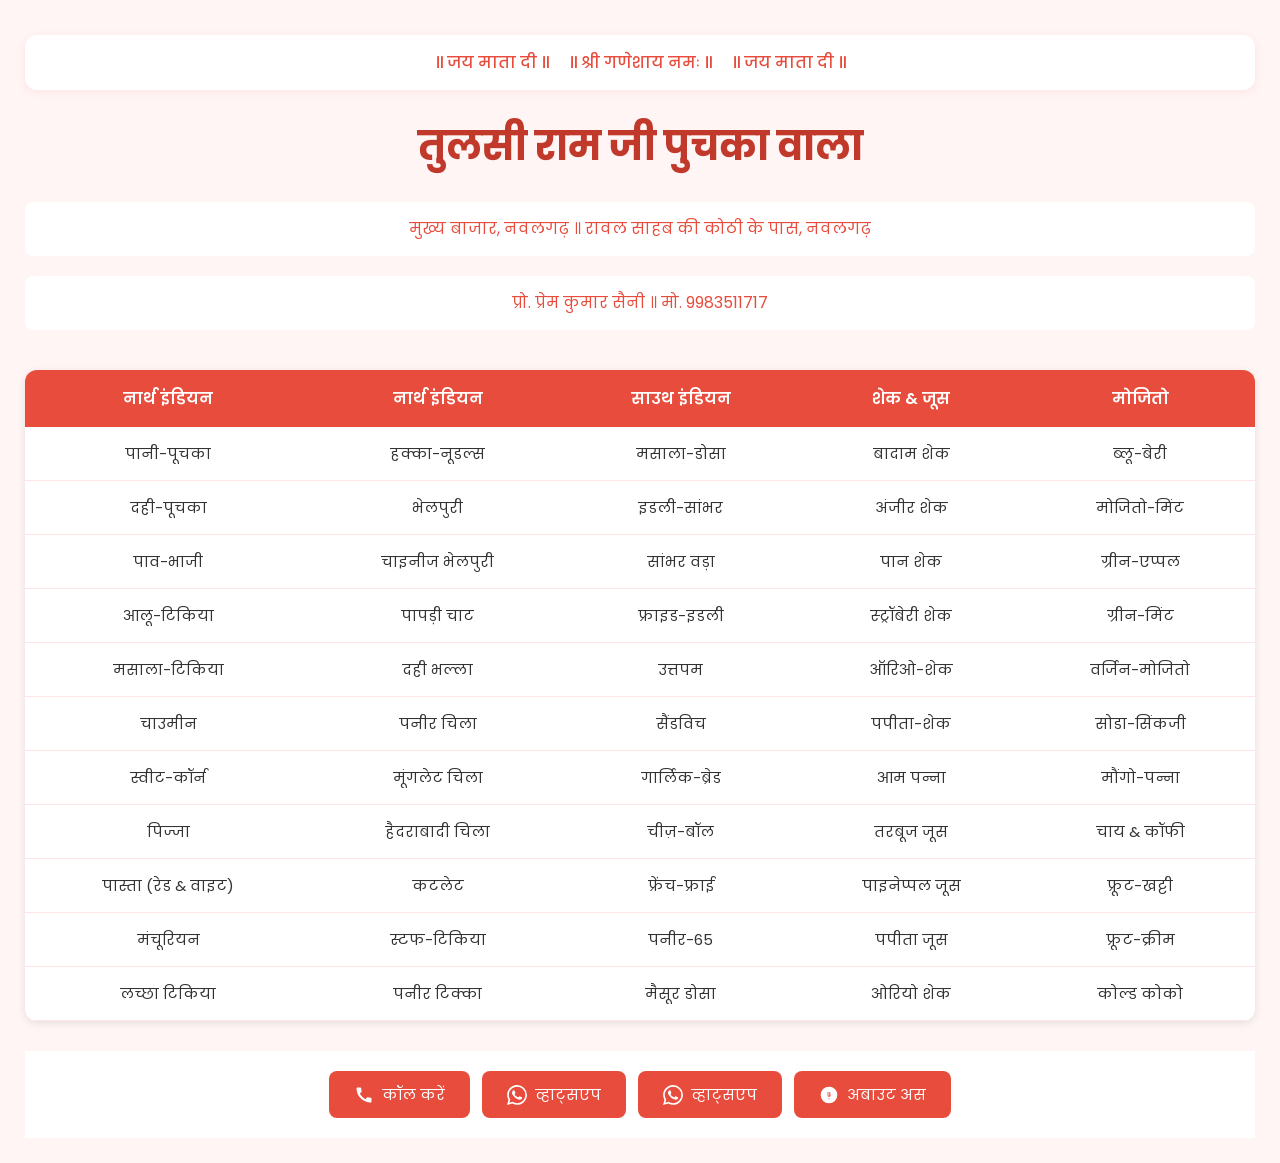
==== index.html @ 8f112bbe "done" ====
<!DOCTYPE html>
<html lang="hi">
<head>
    <meta charset="UTF-8">
    <meta name="viewport" content="width=device-width, initial-scale=1.0">
    <title>तुलसी राम जी पुचका वाला</title>


     <!-- SEO Meta Tags -->
     <meta name="description" content="तुलसी राम जी पुचका वाला - Experience the best and most flavorful Puchka, Golgappa, and Panipuri with fresh ingredients and authentic taste.">
     <meta name="keywords" content="पुचका, गोलगप्पे, पानीपुरी, स्ट्रीट फूड, तुलसी राम जी पुचका, नवलगढ़ पुचका, चटपटा खाना, street food in Nawalgarh, best panipuri near me">
     <meta name="author" content="Tulsi Ram Ji Puchka Wala">
     <meta name="robots" content="index, follow">
     <meta name="googlebot" content="index, follow">
     <meta name="bingbot" content="index, follow">
 
     <!-- Canonical URL (Prevents duplicate content issues) -->
     <link rel="canonical" href="https://nawalgarhpuchakapalace.com/">
 
     <!-- Open Graph for Social Media (Facebook, LinkedIn) -->
     <meta property="og:title" content="तुलसी राम जी पुचका वाला - Best Golgappa & Panipuri">
     <meta property="og:description" content="Enjoy the most delicious and spicy Puchka with fresh and crispy taste!">
     
     <!-- <meta property="og:url" content="https://nawalgarhpuchakapalace.com/"> -->
     <meta property="og:type" content="website">

 
     <!-- Twitter Card for Social Sharing -->
     <meta name="twitter:card" content="summary_large_image">
     <meta name="twitter:title" content="Tulsi Ram Ji Puchka Wala - Best Golgappa">
     <meta name="twitter:description" content="Taste the crispiest and spiciest Puchka, Golgappa, and Panipuri!">


     <!-- <link rel="nawalgarhpuchakapalace" sizes="180x180" href="assest/logo-color.png"> -->
      <!-- Favicon -->
<link rel="icon" type="image/jpg" href="assest/e9d49742-949b-4bef-9ab5-4abc5444914e-min.jpg"  >

<link rel="stylesheet" href="first.css">
</head>
<body>
    <div class="header">
        <div class="small-text">॥ जय माता दी ॥</div>
        <div class="small-text">॥ श्री गणेशाय नमः ॥</div>
        <div class="small-text">॥ जय माता दी ॥</div>
    </div>

    <div class="shop-name">तुलसी राम जी पुचका वाला</div>
    
    <div class="address">मुख्य बाजार, नवलगढ़ ॥ रावल साहब की कोठी के पास, नवलगढ़</div>
    <div class="contact">प्रो. प्रेम कुमार  सैनी ॥ मो. 9983511717</div>

    <table class="menu-table">
        <tr>
            <th>नार्थ इंडियन</th>
            <th>नार्थ इंडियन</th>
            <th>साउथ इंडियन</th>
            <th>शेक & जूस</th>
            <th>मोजितो</th>
        </tr>
        <tr>
            <td>पानी-पूचका</td>
            <td>हक्का-नूडल्स</td>
            <td>मसाला-डोसा</td>
            <td>बादाम शेक</td>
            <td>ब्लू-बेरी</td>
        </tr>
        <tr>
            <td>दही-पूचका</td>
            <td>भेलपुरी</td>
            <td>इडली-सांभर</td>
            <td>अंजीर शेक</td>
            <td>मोजितो-मिंट</td>
        </tr>
        <tr>
            <td>पाव-भाजी</td>
            <td>चाइनीज भेलपुरी</td>
            <td>सांभर वड़ा</td>
            <td>पान शेक</td>
            <td>ग्रीन-एप्पल</td>
        </tr>
        <tr>
            <td>आलू-टिकिया</td>
            <td>पापड़ी चाट</td>
            <td>फ्राइड-इडली</td>
            <td>स्ट्रॉबेरी शेक</td>
            <td>ग्रीन-मिंट</td>
        </tr>
        <tr>
            <td>मसाला-टिकिया</td>
            <td>दही भल्ला</td>
            <td>उत्तपम</td>
            <td>ऑरिओ-शेक</td>
            <td>वर्जिन-मोजितो</td>
        </tr>
        <tr>
            <td>चाउमीन</td>
            <td>पनीर चिला</td>
            <td>सैंडविच</td>
            <td>पपीता-शेक</td>
            <td>सोडा-सिंकजी</td>
        </tr>
        <tr>
            <td>स्वीट-कॉर्न</td>
            <td>मूंगलेट चिला</td>
            <td>गार्लिक-ब्रेड</td>
            <td>आम पन्ना</td>
            <td>मौंगो-पन्ना</td>
        </tr>
        <tr>
            <td>पिज्जा</td>
            <td>हैदराबादी चिला</td>
            <td>चीज़-बॉल</td>
            <td>तरबूज जूस</td>
            <td>चाय & कॉफी</td>
        </tr>
        <tr>
            <td>पास्ता (रेड & वाइट)</td>
            <td>कटलेट</td>
            <td>फ्रेंच-फ्राई</td>
            <td>पाइनेप्पल जूस</td>
            <td>फ्रूट-खट्टी</td>
        </tr>
        <tr>
            <td>मंचूरियन</td>
            <td>स्टफ-टिकिया</td>
            <td>पनीर-65</td>
            <td>पपीता जूस</td>
            <td>फ्रूट-क्रीम</td>
        </tr>
        <tr>
            <td>लच्छा टिकिया</td>
            <td>पनीर टिक्का</td>
            <td>मैसूर डोसा</td>
            <td>ओरियो शेक</td>
            <td>कोल्ड कोको</td>
        </tr>
       
       
    </table>

    <footer class="footer">
        <div class="contact-buttons">
            <a href="tel:+919983511717" class="contact-button">
                <img  src="data:image/svg+xml,%3Csvg xmlns='http://www.w3.org/2000/svg' viewBox='0 0 24 24' fill='white'%3E%3Cpath d='M20.01 15.38c-1.23 0-2.42-.2-3.53-.56-.35-.12-.74-.03-1.01.24l-1.57 1.97c-2.83-1.35-5.48-3.9-6.89-6.83l1.95-1.66c.27-.28.35-.67.24-1.02-.37-1.11-.56-2.3-.56-3.53 0-.54-.45-.99-.99-.99H4.19C3.65 3 3 3.24 3 3.99 3 13.28 10.73 21 20.01 21c.71 0 .99-.63.99-1.18v-3.45c0-.54-.45-.99-.99-.99z'/%3E%3C/svg%3E" alt="Phone">
                कॉल करें
            </a>
            <a href="https://wa.me/919983511717" target="_blank" class="contact-button">
                <img src="data:image/svg+xml,%3Csvg xmlns='http://www.w3.org/2000/svg' viewBox='0 0 24 24' fill='white'%3E%3Cpath d='M17.472 14.382c-.297-.149-1.758-.867-2.03-.967-.273-.099-.471-.148-.67.15-.197.297-.767.966-.94 1.164-.173.199-.347.223-.644.075-.297-.15-1.255-.463-2.39-1.475-.883-.788-1.48-1.761-1.653-2.059-.173-.297-.018-.458.13-.606.134-.133.298-.347.446-.52.149-.174.198-.298.298-.497.099-.198.05-.371-.025-.52-.075-.149-.669-1.612-.916-2.207-.242-.579-.487-.5-.669-.51-.173-.008-.371-.01-.57-.01-.198 0-.52.074-.792.372-.272.297-1.04 1.016-1.04 2.479 0 1.462 1.065 2.875 1.213 3.074.149.198 2.096 3.2 5.077 4.487.709.306 1.262.489 1.694.625.712.227 1.36.195 1.871.118.571-.085 1.758-.719 2.006-1.413.248-.694.248-1.289.173-1.413-.074-.124-.272-.198-.57-.347m-5.421 7.403h-.004a9.87 9.87 0 01-5.031-1.378l-.361-.214-3.741.982.998-3.648-.235-.374a9.86 9.86 0 01-1.51-5.26c.001-5.45 4.436-9.884 9.888-9.884 2.64 0 5.122 1.03 6.988 2.898a9.825 9.825 0 012.893 6.994c-.003 5.45-4.437 9.884-9.885 9.884m8.413-18.297A11.815 11.815 0 0012.05 0C5.495 0 .16 5.335.157 11.892c0 2.096.547 4.142 1.588 5.945L.057 24l6.305-1.654a11.882 11.882 0 005.683 1.448h.005c6.554 0 11.89-5.335 11.893-11.893a11.821 11.821 0 00-3.48-8.413z'/%3E%3C/svg%3E" alt="WhatsApp">
                व्हाट्सएप
            </a>
            <a href="https://wa.me/919983511717" target="_blank" class="contact-button">
                <img src="data:image/svg+xml,%3Csvg xmlns='http://www.w3.org/2000/svg' viewBox='0 0 24 24' fill='white'%3E%3Cpath d='M17.472 14.382c-.297-.149-1.758-.867-2.03-.967-.273-.099-.471-.148-.67.15-.197.297-.767.966-.94 1.164-.173.199-.347.223-.644.075-.297-.15-1.255-.463-2.39-1.475-.883-.788-1.48-1.761-1.653-2.059-.173-.297-.018-.458.13-.606.134-.133.298-.347.446-.52.149-.174.198-.298.298-.497.099-.198.05-.371-.025-.52-.075-.149-.669-1.612-.916-2.207-.242-.579-.487-.5-.669-.51-.173-.008-.371-.01-.57-.01-.198 0-.52.074-.792.372-.272.297-1.04 1.016-1.04 2.479 0 1.462 1.065 2.875 1.213 3.074.149.198 2.096 3.2 5.077 4.487.709.306 1.262.489 1.694.625.712.227 1.36.195 1.871.118.571-.085 1.758-.719 2.006-1.413.248-.694.248-1.289.173-1.413-.074-.124-.272-.198-.57-.347m-5.421 7.403h-.004a9.87 9.87 0 01-5.031-1.378l-.361-.214-3.741.982.998-3.648-.235-.374a9.86 9.86 0 01-1.51-5.26c.001-5.45 4.436-9.884 9.888-9.884 2.64 0 5.122 1.03 6.988 2.898a9.825 9.825 0 012.893 6.994c-.003 5.45-4.437 9.884-9.885 9.884m8.413-18.297A11.815 11.815 0 0012.05 0C5.495 0 .16 5.335.157 11.892c0 2.096.547 4.142 1.588 5.945L.057 24l6.305-1.654a11.882 11.882 0 005.683 1.448h.005c6.554 0 11.89-5.335 11.893-11.893a11.821 11.821 0 00-3.48-8.413z'/%3E%3C/svg%3E" alt="WhatsApp">
                व्हाट्सएप
            </a>
            <a href="about.html" class="contact-button">
                <img src="data:image/svg+xml,%3Csvg xmlns='http://www.w3.org/2000/svg' viewBox='0 0 24 24' fill='white'%3E%3Cpath d='M12 2a10 10 0 1010 10A10.013 10.013 0 0012 2zm.5 15h-1v-1h1zm1.4-4.5a1.5 1.5 0 01-.4.9 1.491 1.491 0 01-1.4.6 1.487 1.487 0 01-1.4-.6 1.5 1.5 0 01-.4-.9v-4h1v4a.5.5 0 00.1.4.494.494 0 00.4.1.494.494 0 00.4-.1.5.5 0 00.1-.4v-4h1z'/%3E%3C/svg%3E" alt="About Us">
                अबाउट अस
            </a>
            
        </div>
    </footer>
</body>
</html>
---- first.css ----
/* Add Google Fonts */
@import url('https://fonts.googleapis.com/css2?family=Poppins:wght@300;400;500;600;700&display=swap');

* {
    box-sizing: border-box;
    margin: 0;
    padding: 0;
}

body {
    font-family: 'Poppins', sans-serif;
    padding: 15px;
    background: #fff5f5;
    min-height: 100vh;
    display: flex;
    flex-direction: column;
}

/* Header Section */
.header {
    background: white;
    padding: 12px;
    border-radius: 12px;
    margin: 10px 0;
    display: flex;
    flex-wrap: wrap;
    justify-content: center;
    gap: 8px;
    box-shadow: 0 2px 8px rgba(231, 76, 60, 0.1);
}

.small-text {
    color: #e74c3c;
    font-size: 14px;
    font-weight: 500;
    display: flex;
    align-items: center;
    white-space: nowrap;
}

/* Shop Name */
.shop-name {
    color: #c0392b;
    font-size: clamp(1.8rem, 6vw, 2.5rem);
    font-weight: 700;
    margin: 20px 0;
    text-align: center;
    line-height: 1.3;
    padding: 0 10px;
}

/* Address & Contact */
.address, .contact {
    color: #e74c3c;
    font-size: 15px;
    margin: 10px 0;
    padding: 12px;
    background: white;
    border-radius: 8px;
    text-align: center;
    line-height: 1.5;
}

/* Menu Table - Mobile First */
.menu-table {
    width: 100%;
    border-collapse: collapse;
    margin: 20px 0;
    background: white;
    border-radius: 12px;
    overflow: hidden;
    box-shadow: 0 2px 8px rgba(0,0,0,0.1);
}

.menu-table th,
.menu-table td {
    padding: 12px;
    text-align: center;
}

.menu-table th {
    background: #e74c3c;
    color: white;
    font-size: 14px;
    font-weight: 600;
}

.menu-table td {
    color: #333;
    border-bottom: 1px solid #ffe6e6;
    font-size: 13px;
}

/* Footer & Contact Buttons */
.footer {
    margin-top: auto;
    padding: 20px 15px;
    background: white;
}

.contact-buttons {
    display: flex;
    flex-direction: column;
    gap: 12px;
    max-width: 400px;
    margin: 0 auto;
}

.contact-button {
    display: flex;
    align-items: center;
    justify-content: center;
    padding: 12px;
    background: #e74c3c;
    color: white;
    text-decoration: none;
    border-radius: 8px;
    font-size: 15px;
    transition: transform 0.2s ease;
}

.contact-button img {
    width: 20px;
    height: 20px;
    margin-right: 8px;
    filter: brightness(0) invert(1);
}

/* Tablet & Desktop Views */
@media (min-width: 768px) {
    body {
        padding: 25px;
    }

    .header {
        padding: 15px;
        gap: 20px;
    }

    .small-text {
        font-size: 16px;
    }

    .address, .contact {
        font-size: 16px;
        padding: 15px;
    }

    .menu-table {
        margin: 30px 0;
    }

    .menu-table th {
        font-size: 16px;
        padding: 16px;
    }

    .menu-table td {
        font-size: 15px;
        padding: 15px;
    }

    .contact-buttons {
        flex-direction: row;
        justify-content: center;
        max-width: none;
    }

    .contact-button {
        padding: 12px 25px;
    }
}

/* Phone Landscape Optimization */
@media (max-width: 480px) and (orientation: landscape) {
    body {
        padding: 10px;
    }
    
    .shop-name {
        margin: 10px 0;
    }
}

/* Horizontal Scroll for Mobile Tables */
@media (max-width: 767px) {
    .menu-table {
        display: block;
        overflow-x: auto;
        white-space: nowrap;
        -webkit-overflow-scrolling: touch;
    }

    .menu-table th,
    .menu-table td {
        min-width: 120px;
    }
}

/* Interaction States */
.contact-button:active {
    transform: scale(0.98);
}

@media (hover: hover) {
    .contact-button:hover {
        background: #c0392b;
        transform: translateY(-1px);
    }

    .menu-table tr:hover td {
        background: #fff5f5;
    }
}
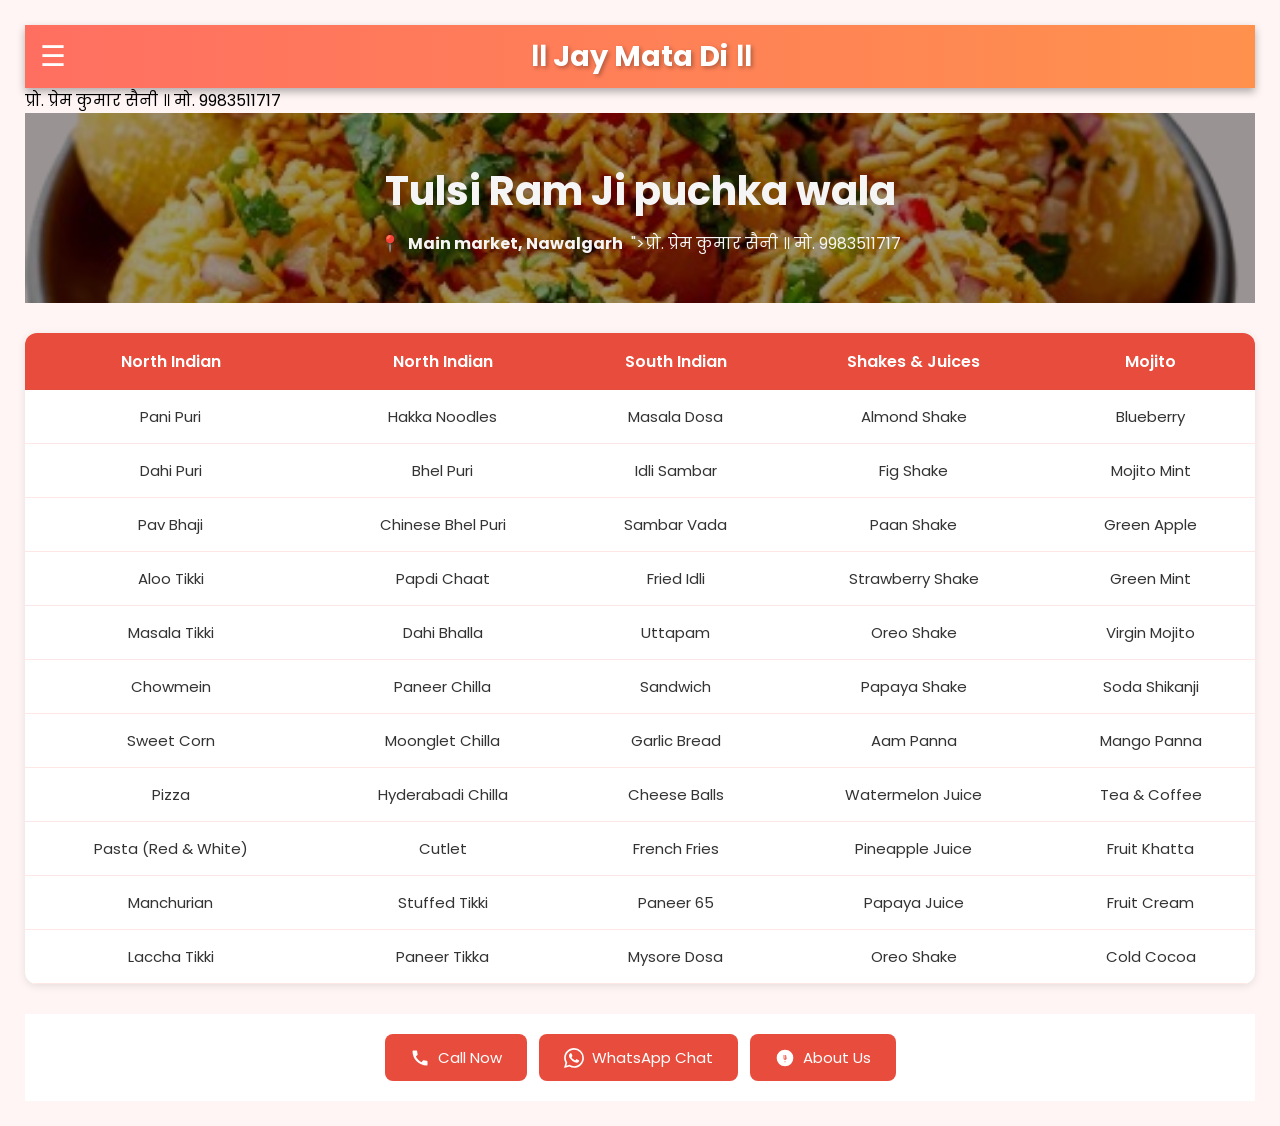
==== commit 2084327e: "done" ====
--- a/index.html
+++ b/index.html
@@ -3,7 +3,7 @@
 <head>
     <meta charset="UTF-8">
     <meta name="viewport" content="width=device-width, initial-scale=1.0">
-    <title>तुलसी राम जी पुचका वाला</title>
+    <title>Tulsi Ram Ji Puchka Wala</title>
 
 
      <!-- SEO Meta Tags -->
@@ -36,125 +36,153 @@
 <link rel="icon" type="image/jpg" href="assest/e9d49742-949b-4bef-9ab5-4abc5444914e-min.jpg"  >
 
 <link rel="stylesheet" href="first.css">
+
+<style>
+
+ 
+</style>
 </head>
 <body>
-    <div class="header">
-        <div class="small-text">॥ जय माता दी ॥</div>
-        <div class="small-text">॥ श्री गणेशाय नमः ॥</div>
-        <div class="small-text">॥ जय माता दी ॥</div>
-    </div>
+    <header class="header">
+        <div class="menu-icon">&#9776;</div>  
+        <h1 class="title">॥ Jay Mata Di ॥</h1>
+    </header>
+    
 
-    <div class="shop-name">तुलसी राम जी पुचका वाला</div>
+    <!-- <div class="shop-name">तुलसी राम जी पुचका वाला</div>
     
-    <div class="address">मुख्य बाजार, नवलगढ़ ॥ रावल साहब की कोठी के पास, नवलगढ़</div>
+    <div class="address">मुख्य बाजार, नवलगढ़ ॥ रावल साहब की कोठी के पास, नवलगढ़</div> -->
     <div class="contact">प्रो. प्रेम कुमार  सैनी ॥ मो. 9983511717</div>
+
+
+    <main class="main_box">
+        <div class="background_image"></div>
+        <div class="overlay">
+            <div class="text_content">
+                <h1>Tulsi Ram Ji puchka wala</h1>
+                <div class="location">
+                    <span class="map_icon">📍</span>
+                    <p style="color: whitesmoke;font-weight: bold;">Main market, Nawalgarh</p>
+                    <p>">प्रो. प्रेम कुमार  सैनी ॥ मो. 9983511717</p>
+                </div>
+            </div>
+        </div>
+    </main>
+
 
     <table class="menu-table">
         <tr>
-            <th>नार्थ इंडियन</th>
-            <th>नार्थ इंडियन</th>
-            <th>साउथ इंडियन</th>
-            <th>शेक & जूस</th>
-            <th>मोजितो</th>
+            <th>North Indian</th>
+            <th>North Indian</th>
+            <th>South Indian</th>
+            <th>Shakes & Juices</th>
+            <th>Mojito</th>
         </tr>
         <tr>
-            <td>पानी-पूचका</td>
-            <td>हक्का-नूडल्स</td>
-            <td>मसाला-डोसा</td>
-            <td>बादाम शेक</td>
-            <td>ब्लू-बेरी</td>
+            <td>Pani Puri</td>
+            <td>Hakka Noodles</td>
+            <td>Masala Dosa</td>
+            <td>Almond Shake</td>
+            <td>Blueberry</td>
         </tr>
         <tr>
-            <td>दही-पूचका</td>
-            <td>भेलपुरी</td>
-            <td>इडली-सांभर</td>
-            <td>अंजीर शेक</td>
-            <td>मोजितो-मिंट</td>
+            <td>Dahi Puri</td>
+            <td>Bhel Puri</td>
+            <td>Idli Sambar</td>
+            <td>Fig Shake</td>
+            <td>Mojito Mint</td>
         </tr>
         <tr>
-            <td>पाव-भाजी</td>
-            <td>चाइनीज भेलपुरी</td>
-            <td>सांभर वड़ा</td>
-            <td>पान शेक</td>
-            <td>ग्रीन-एप्पल</td>
+            <td>Pav Bhaji</td>
+            <td>Chinese Bhel Puri</td>
+            <td>Sambar Vada</td>
+            <td>Paan Shake</td>
+            <td>Green Apple</td>
         </tr>
         <tr>
-            <td>आलू-टिकिया</td>
-            <td>पापड़ी चाट</td>
-            <td>फ्राइड-इडली</td>
-            <td>स्ट्रॉबेरी शेक</td>
-            <td>ग्रीन-मिंट</td>
+            <td>Aloo Tikki</td>
+            <td>Papdi Chaat</td>
+            <td>Fried Idli</td>
+            <td>Strawberry Shake</td>
+            <td>Green Mint</td>
         </tr>
         <tr>
-            <td>मसाला-टिकिया</td>
-            <td>दही भल्ला</td>
-            <td>उत्तपम</td>
-            <td>ऑरिओ-शेक</td>
-            <td>वर्जिन-मोजितो</td>
+            <td>Masala Tikki</td>
+            <td>Dahi Bhalla</td>
+            <td>Uttapam</td>
+            <td>Oreo Shake</td>
+            <td>Virgin Mojito</td>
         </tr>
         <tr>
-            <td>चाउमीन</td>
-            <td>पनीर चिला</td>
-            <td>सैंडविच</td>
-            <td>पपीता-शेक</td>
-            <td>सोडा-सिंकजी</td>
+            <td>Chowmein</td>
+            <td>Paneer Chilla</td>
+            <td>Sandwich</td>
+            <td>Papaya Shake</td>
+            <td>Soda Shikanji</td>
         </tr>
         <tr>
-            <td>स्वीट-कॉर्न</td>
-            <td>मूंगलेट चिला</td>
-            <td>गार्लिक-ब्रेड</td>
-            <td>आम पन्ना</td>
-            <td>मौंगो-पन्ना</td>
+            <td>Sweet Corn</td>
+            <td>Moonglet Chilla</td>
+            <td>Garlic Bread</td>
+            <td>Aam Panna</td>
+            <td>Mango Panna</td>
         </tr>
         <tr>
-            <td>पिज्जा</td>
-            <td>हैदराबादी चिला</td>
-            <td>चीज़-बॉल</td>
-            <td>तरबूज जूस</td>
-            <td>चाय & कॉफी</td>
+            <td>Pizza</td>
+            <td>Hyderabadi Chilla</td>
+            <td>Cheese Balls</td>
+            <td>Watermelon Juice</td>
+            <td>Tea & Coffee</td>
         </tr>
         <tr>
-            <td>पास्ता (रेड & वाइट)</td>
-            <td>कटलेट</td>
-            <td>फ्रेंच-फ्राई</td>
-            <td>पाइनेप्पल जूस</td>
-            <td>फ्रूट-खट्टी</td>
+            <td>Pasta (Red & White)</td>
+            <td>Cutlet</td>
+            <td>French Fries</td>
+            <td>Pineapple Juice</td>
+            <td>Fruit Khatta</td>
         </tr>
         <tr>
-            <td>मंचूरियन</td>
-            <td>स्टफ-टिकिया</td>
-            <td>पनीर-65</td>
-            <td>पपीता जूस</td>
-            <td>फ्रूट-क्रीम</td>
+            <td>Manchurian</td>
+            <td>Stuffed Tikki</td>
+            <td>Paneer 65</td>
+            <td>Papaya Juice</td>
+            <td>Fruit Cream</td>
         </tr>
         <tr>
-            <td>लच्छा टिकिया</td>
-            <td>पनीर टिक्का</td>
-            <td>मैसूर डोसा</td>
-            <td>ओरियो शेक</td>
-            <td>कोल्ड कोको</td>
+            <td>Laccha Tikki</td>
+            <td>Paneer Tikka</td>
+            <td>Mysore Dosa</td>
+            <td>Oreo Shake</td>
+            <td>Cold Cocoa</td>
         </tr>
-       
-       
     </table>
+
+
+
+    <main class="category">
+        <h1>
+
+
+        </h1>
+
+    </main>
+    
+
 
     <footer class="footer">
         <div class="contact-buttons">
             <a href="tel:+919983511717" class="contact-button">
                 <img  src="data:image/svg+xml,%3Csvg xmlns='http://www.w3.org/2000/svg' viewBox='0 0 24 24' fill='white'%3E%3Cpath d='M20.01 15.38c-1.23 0-2.42-.2-3.53-.56-.35-.12-.74-.03-1.01.24l-1.57 1.97c-2.83-1.35-5.48-3.9-6.89-6.83l1.95-1.66c.27-.28.35-.67.24-1.02-.37-1.11-.56-2.3-.56-3.53 0-.54-.45-.99-.99-.99H4.19C3.65 3 3 3.24 3 3.99 3 13.28 10.73 21 20.01 21c.71 0 .99-.63.99-1.18v-3.45c0-.54-.45-.99-.99-.99z'/%3E%3C/svg%3E" alt="Phone">
-                कॉल करें
+                Call Now
             </a>
             <a href="https://wa.me/919983511717" target="_blank" class="contact-button">
                 <img src="data:image/svg+xml,%3Csvg xmlns='http://www.w3.org/2000/svg' viewBox='0 0 24 24' fill='white'%3E%3Cpath d='M17.472 14.382c-.297-.149-1.758-.867-2.03-.967-.273-.099-.471-.148-.67.15-.197.297-.767.966-.94 1.164-.173.199-.347.223-.644.075-.297-.15-1.255-.463-2.39-1.475-.883-.788-1.48-1.761-1.653-2.059-.173-.297-.018-.458.13-.606.134-.133.298-.347.446-.52.149-.174.198-.298.298-.497.099-.198.05-.371-.025-.52-.075-.149-.669-1.612-.916-2.207-.242-.579-.487-.5-.669-.51-.173-.008-.371-.01-.57-.01-.198 0-.52.074-.792.372-.272.297-1.04 1.016-1.04 2.479 0 1.462 1.065 2.875 1.213 3.074.149.198 2.096 3.2 5.077 4.487.709.306 1.262.489 1.694.625.712.227 1.36.195 1.871.118.571-.085 1.758-.719 2.006-1.413.248-.694.248-1.289.173-1.413-.074-.124-.272-.198-.57-.347m-5.421 7.403h-.004a9.87 9.87 0 01-5.031-1.378l-.361-.214-3.741.982.998-3.648-.235-.374a9.86 9.86 0 01-1.51-5.26c.001-5.45 4.436-9.884 9.888-9.884 2.64 0 5.122 1.03 6.988 2.898a9.825 9.825 0 012.893 6.994c-.003 5.45-4.437 9.884-9.885 9.884m8.413-18.297A11.815 11.815 0 0012.05 0C5.495 0 .16 5.335.157 11.892c0 2.096.547 4.142 1.588 5.945L.057 24l6.305-1.654a11.882 11.882 0 005.683 1.448h.005c6.554 0 11.89-5.335 11.893-11.893a11.821 11.821 0 00-3.48-8.413z'/%3E%3C/svg%3E" alt="WhatsApp">
-                व्हाट्सएप
+                WhatsApp Chat 
             </a>
-            <a href="https://wa.me/919983511717" target="_blank" class="contact-button">
-                <img src="data:image/svg+xml,%3Csvg xmlns='http://www.w3.org/2000/svg' viewBox='0 0 24 24' fill='white'%3E%3Cpath d='M17.472 14.382c-.297-.149-1.758-.867-2.03-.967-.273-.099-.471-.148-.67.15-.197.297-.767.966-.94 1.164-.173.199-.347.223-.644.075-.297-.15-1.255-.463-2.39-1.475-.883-.788-1.48-1.761-1.653-2.059-.173-.297-.018-.458.13-.606.134-.133.298-.347.446-.52.149-.174.198-.298.298-.497.099-.198.05-.371-.025-.52-.075-.149-.669-1.612-.916-2.207-.242-.579-.487-.5-.669-.51-.173-.008-.371-.01-.57-.01-.198 0-.52.074-.792.372-.272.297-1.04 1.016-1.04 2.479 0 1.462 1.065 2.875 1.213 3.074.149.198 2.096 3.2 5.077 4.487.709.306 1.262.489 1.694.625.712.227 1.36.195 1.871.118.571-.085 1.758-.719 2.006-1.413.248-.694.248-1.289.173-1.413-.074-.124-.272-.198-.57-.347m-5.421 7.403h-.004a9.87 9.87 0 01-5.031-1.378l-.361-.214-3.741.982.998-3.648-.235-.374a9.86 9.86 0 01-1.51-5.26c.001-5.45 4.436-9.884 9.888-9.884 2.64 0 5.122 1.03 6.988 2.898a9.825 9.825 0 012.893 6.994c-.003 5.45-4.437 9.884-9.885 9.884m8.413-18.297A11.815 11.815 0 0012.05 0C5.495 0 .16 5.335.157 11.892c0 2.096.547 4.142 1.588 5.945L.057 24l6.305-1.654a11.882 11.882 0 005.683 1.448h.005c6.554 0 11.89-5.335 11.893-11.893a11.821 11.821 0 00-3.48-8.413z'/%3E%3C/svg%3E" alt="WhatsApp">
-                व्हाट्सएप
-            </a>
+        
             <a href="about.html" class="contact-button">
                 <img src="data:image/svg+xml,%3Csvg xmlns='http://www.w3.org/2000/svg' viewBox='0 0 24 24' fill='white'%3E%3Cpath d='M12 2a10 10 0 1010 10A10.013 10.013 0 0012 2zm.5 15h-1v-1h1zm1.4-4.5a1.5 1.5 0 01-.4.9 1.491 1.491 0 01-1.4.6 1.487 1.487 0 01-1.4-.6 1.5 1.5 0 01-.4-.9v-4h1v4a.5.5 0 00.1.4.494.494 0 00.4.1.494.494 0 00.4-.1.5.5 0 00.1-.4v-4h1z'/%3E%3C/svg%3E" alt="About Us">
-                अबाउट अस
+                About Us
             </a>
             
         </div>
--- a/first.css
+++ b/first.css
@@ -11,57 +11,110 @@
 
 body {
     font-family: 'Poppins', sans-serif;
-    padding: 15px;
+    /* padding: 15px; */
     background: #fff5f5;
     min-height: 100vh;
     display: flex;
     flex-direction: column;
 }
 
-/* Header Section */
+
+
+
 .header {
-    background: white;
-    padding: 12px;
-    border-radius: 12px;
-    margin: 10px 0;
-    display: flex;
-    flex-wrap: wrap;
+    display: flex;
+    align-items: center;
+    justify-content: center;
+    background: linear-gradient(to right, #ff6f61, #ff914d);
+    color: white;
+    padding: 10px 20px;
+    position: sticky;
+    width: 100%;
+    top: 0;
+    z-index: 100;
+    box-shadow: 0px 4px 8px rgba(0, 0, 0, 0.3);
+}
+
+/* Menu Icon */
+.menu-icon {
+    position: absolute;
+    left: 15px;
+    font-size: 1.8rem;
+    color: white;
+}
+
+/* Centered Title */
+.title {
+    font-size: 1.8rem;
+    font-weight: bold;
+    text-shadow: 2px 2px 4px rgba(0, 0, 0, 0.3);
+}
+
+.main_box {
+    
+    position: relative;
+    width: 100%;
+    /* height: 100vh; */
+    height: 190px;
+    display: flex;
+    align-items: center;
+    justify-content: center;
+    overflow: hidden;
+}
+
+.background_image {
+    position: absolute;
+    width: 100%;
+    height: 100%;
+   
+    background: url('assest/without_bg_home_logo.png') no-repeat center center/cover;
+}
+
+.overlay {
+    position: absolute;
+    width: 100%;
+    height: 100%;
+    background-color: rgba(0, 0, 0, 0.4);
+    display: flex;
+    align-items: center;
+    justify-content: center;
+}
+
+.text_content {
+    text-align: center;
+    /* color: rgba(255, 255, 255, 0.616); */
+    color: whitesmoke;
+}
+
+.text_content h1 {
+    font-size: 2rem;
+    font-weight: bold;
+    margin-bottom: 10px;
+}
+
+.location {
+    display: flex;
+    align-items: center;
     justify-content: center;
     gap: 8px;
-    box-shadow: 0 2px 8px rgba(231, 76, 60, 0.1);
-}
-
-.small-text {
-    color: #e74c3c;
-    font-size: 14px;
-    font-weight: 500;
-    display: flex;
-    align-items: center;
-    white-space: nowrap;
-}
-
-/* Shop Name */
-.shop-name {
-    color: #c0392b;
-    font-size: clamp(1.8rem, 6vw, 2.5rem);
-    font-weight: 700;
-    margin: 20px 0;
-    text-align: center;
-    line-height: 1.3;
-    padding: 0 10px;
-}
-
-/* Address & Contact */
-.address, .contact {
-    color: #e74c3c;
-    font-size: 15px;
-    margin: 10px 0;
-    padding: 12px;
-    background: white;
-    border-radius: 8px;
-    text-align: center;
-    line-height: 1.5;
-}
+}
+
+.map_icon {
+    font-size: 1rem;
+}
+
+@media (max-width: 600px) {
+    .title {
+        font-size: 1.5rem;
+    }
+    .main_box{
+        height: 150px;
+    }
+    .menu-icon {
+        font-size: 1.6rem;
+    }
+}
+
 
 /* Menu Table - Mobile First */
 .menu-table {
@@ -128,25 +181,28 @@
     filter: brightness(0) invert(1);
 }
 
+
+.main_box{
+    /* background-image: url("assest/e9d49742-949b-4bef-9ab5-4abc5444914e-min.jpg"); */
+}
 /* Tablet & Desktop Views */
 @media (min-width: 768px) {
     body {
         padding: 25px;
     }
-
-    .header {
+    .text_content h1{
+        font-size: 40px;
+    }
+
+    /* .header {
         padding: 15px;
         gap: 20px;
-    }
+    } */
 
     .small-text {
         font-size: 16px;
     }
 
-    .address, .contact {
-        font-size: 16px;
-        padding: 15px;
-    }
 
     .menu-table {
         margin: 30px 0;
